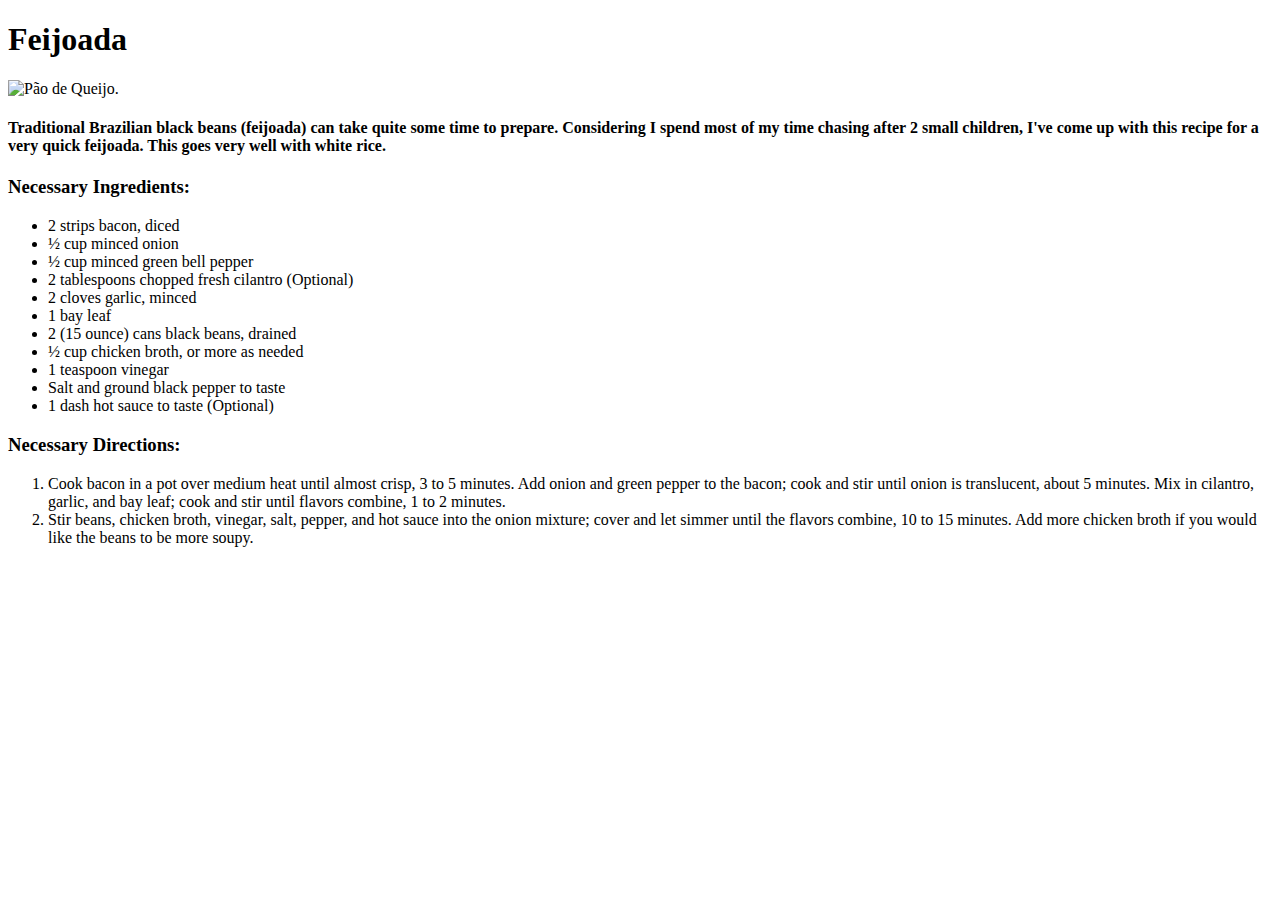
==== recipes/feijoada.html @ a4c7f0ac "Add" ====
<!DOCTYPE html>
<html>
    <head>
        <meta charset="UTF-8">
        <h1>Feijoada</h1>
        <img src="/home/umloucobr/Desktop/the_odin_project/odin-recipes/images/feijoada.jpg" alt="Pão de Queijo.">
    </head>
    <body>
        <h4>Traditional Brazilian black beans (feijoada) can take quite some time to prepare. Considering I spend most of my time chasing after 2 small children, I've come up with this recipe for a very quick feijoada. This goes very well with white rice.</h4>
        <h3>Necessary Ingredients:</h3>
        <ul>
            <li>2 strips bacon, diced</li>
            <li>½ cup minced onion</li>
            <li>½ cup minced green bell pepper</li>
            <li>2 tablespoons chopped fresh cilantro (Optional)</li>
            <li>2 cloves garlic, minced</li>
            <li>1 bay leaf</li>
            <li>2 (15 ounce) cans black beans, drained</li>
            <li>½ cup chicken broth, or more as needed</li>
            <li>1 teaspoon vinegar</li>
            <li>Salt and ground black pepper to taste</li>
            <li>1 dash hot sauce to taste (Optional)</li>
        </ul>
        <h3>Necessary Directions:</h3>
        <ol>
            <li>Cook bacon in a pot over medium heat until almost crisp, 3 to 5 minutes. Add onion and green pepper to the bacon; cook and stir until onion is translucent, about 5 minutes. Mix in cilantro, garlic, and bay leaf; cook and stir until flavors combine, 1 to 2 minutes.</li>
            <li>Stir beans, chicken broth, vinegar, salt, pepper, and hot sauce into the onion mixture; cover and let simmer until the flavors combine, 10 to 15 minutes. Add more chicken broth if you would like the beans to be more soupy.</li>
        </ol>
    </body>
</html>
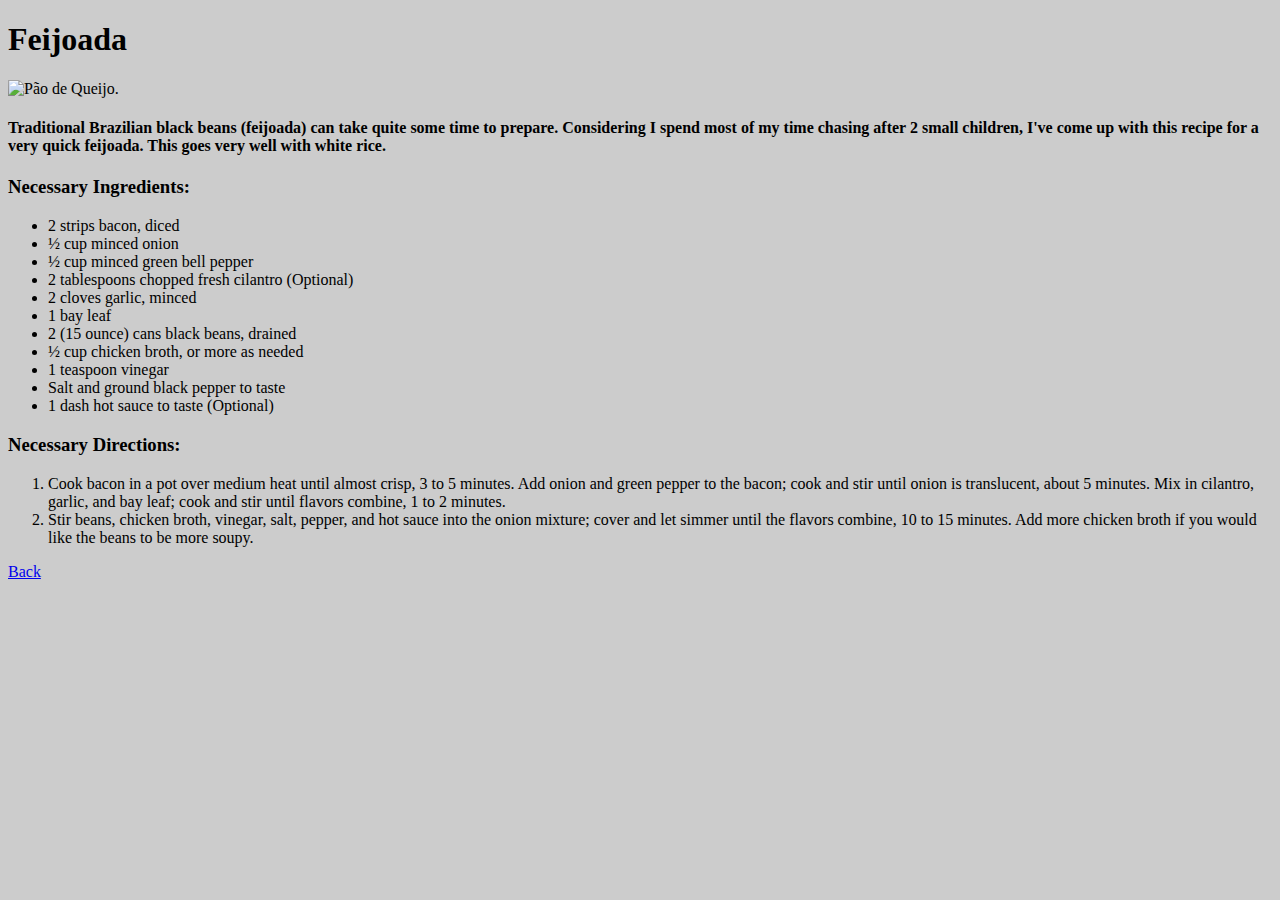
==== commit d4f2727d: "New CSS styles and colors!." ====
--- a/recipes/feijoada.html
+++ b/recipes/feijoada.html
@@ -3,7 +3,8 @@
     <head>
         <meta charset="UTF-8">
         <h1>Feijoada</h1>
-        <img src="/home/umloucobr/Desktop/the_odin_project/odin-recipes/images/feijoada.jpg" alt="Pão de Queijo.">
+        <img src="https://cozinhasimples.com.br/wp-content/uploads/feijoada-cozinha-simples-780x470.jpg" alt="Pão de Queijo.">
+        <link rel="stylesheet"  href=styles.css>
     </head>
     <body>
         <h4>Traditional Brazilian black beans (feijoada) can take quite some time to prepare. Considering I spend most of my time chasing after 2 small children, I've come up with this recipe for a very quick feijoada. This goes very well with white rice.</h4>
@@ -26,5 +27,6 @@
             <li>Cook bacon in a pot over medium heat until almost crisp, 3 to 5 minutes. Add onion and green pepper to the bacon; cook and stir until onion is translucent, about 5 minutes. Mix in cilantro, garlic, and bay leaf; cook and stir until flavors combine, 1 to 2 minutes.</li>
             <li>Stir beans, chicken broth, vinegar, salt, pepper, and hot sauce into the onion mixture; cover and let simmer until the flavors combine, 10 to 15 minutes. Add more chicken broth if you would like the beans to be more soupy.</li>
         </ol>
+        <a href="../index.html">Back</a>
     </body>
 </html>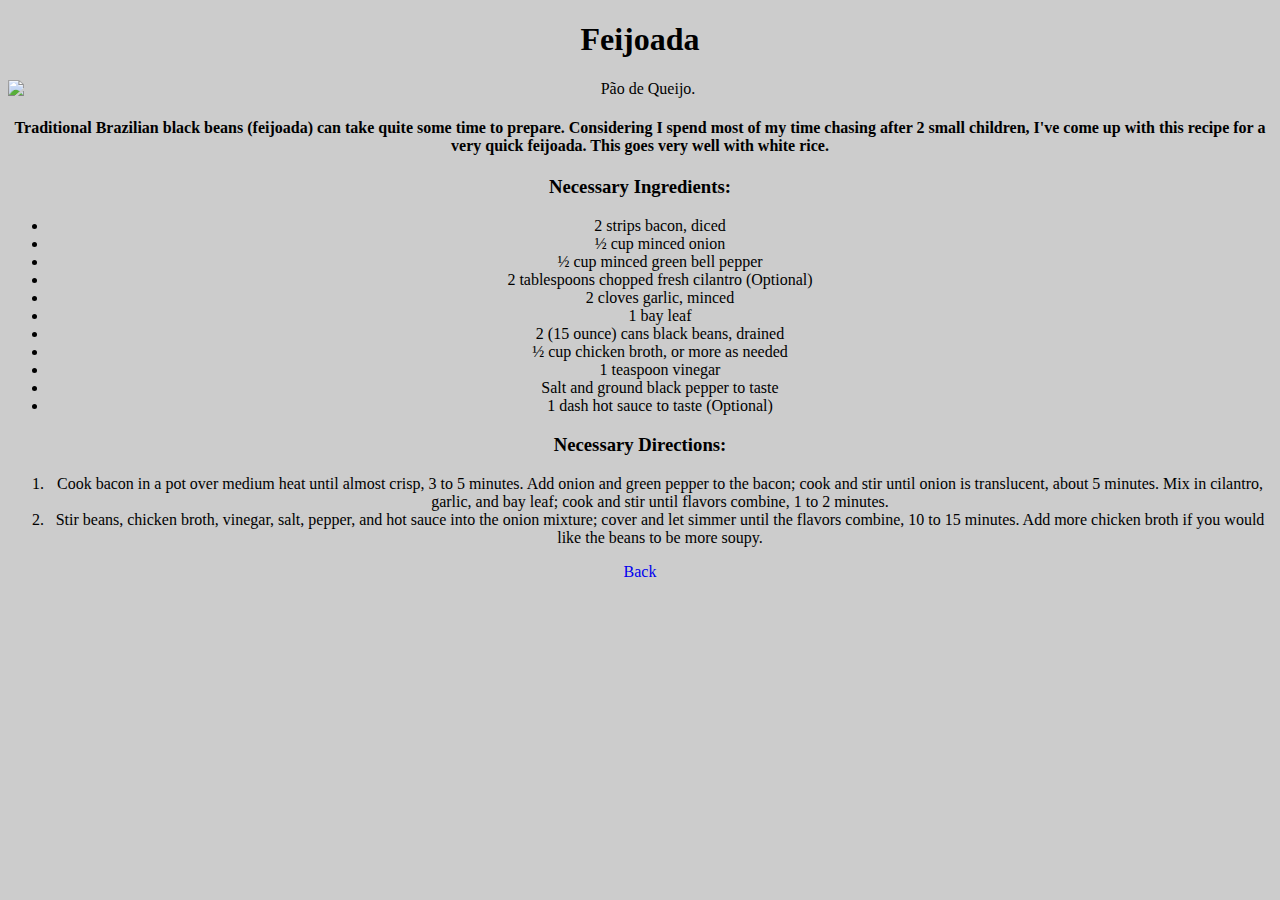
==== commit f6a65ff0: "The last update(For a while)." ====
--- a/recipes/feijoada.html
+++ b/recipes/feijoada.html
@@ -3,7 +3,9 @@
     <head>
         <meta charset="UTF-8">
         <h1>Feijoada</h1>
-        <img src="https://cozinhasimples.com.br/wp-content/uploads/feijoada-cozinha-simples-780x470.jpg" alt="Pão de Queijo.">
+        <div>
+            <img src="https://cozinhasimples.com.br/wp-content/uploads/feijoada-cozinha-simples-780x470.jpg" alt="Pão de Queijo.">
+        </div>
         <link rel="stylesheet"  href=styles.css>
     </head>
     <body>
